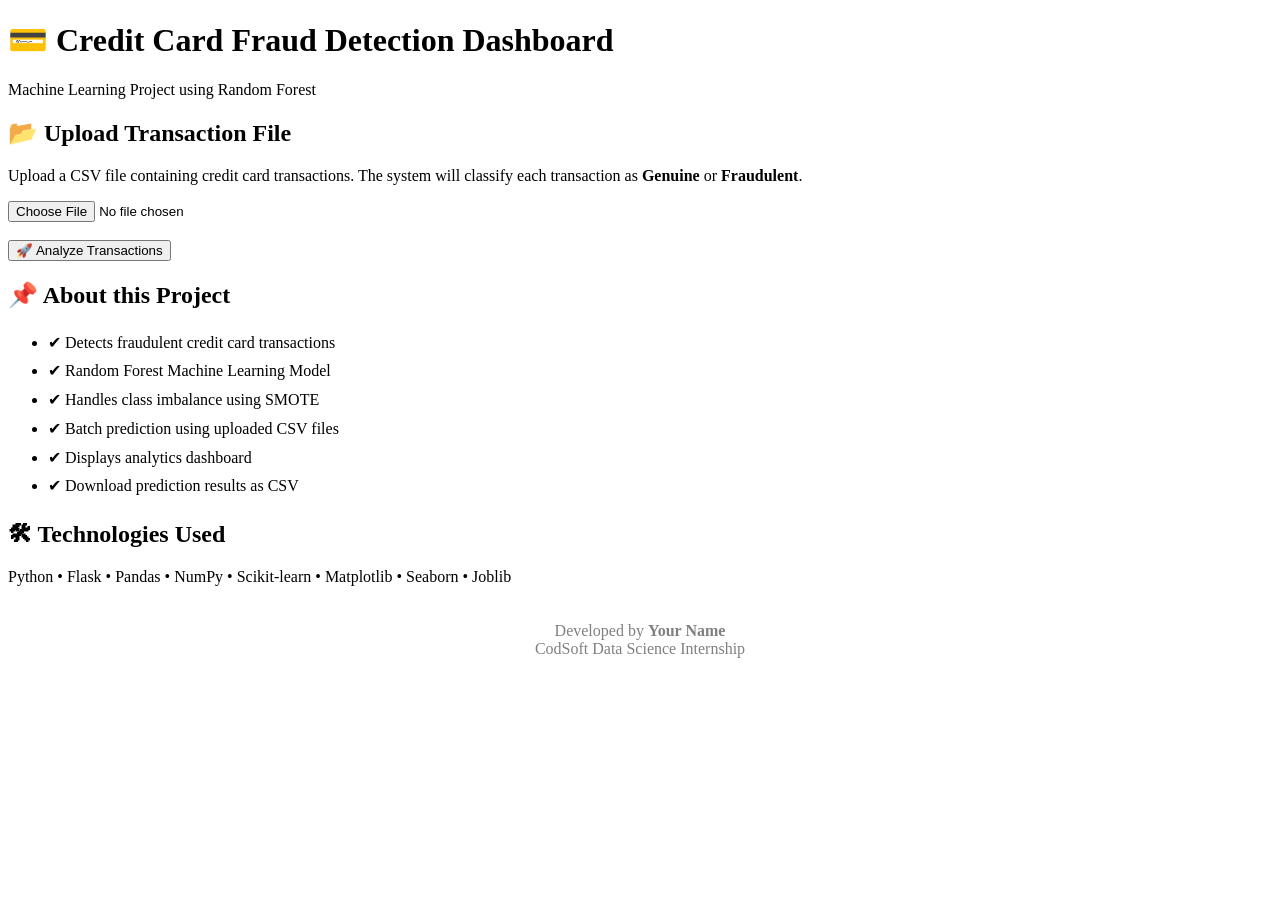
==== Credit_Card_Fraud_Detection/templates/index.html @ 98cfa6f1 "Add CodSoft internship projects" ====
<!DOCTYPE html>
<html lang="en">

<head>

    <meta charset="UTF-8">
    <meta name="viewport" content="width=device-width, initial-scale=1.0">

    <title>Credit Card Fraud Detection</title>

    <link rel="stylesheet"
          href="{{ url_for('static', filename='css/style.css') }}">

</head>

<body>

<div class="header">

    <h1>💳 Credit Card Fraud Detection Dashboard</h1>

    <p>Machine Learning Project using Random Forest</p>

</div>

<div class="container">

    <div class="card">

        <h2>📂 Upload Transaction File</h2>

        <p>
            Upload a CSV file containing credit card transactions.
            The system will classify each transaction as
            <b>Genuine</b> or <b>Fraudulent</b>.
        </p>

        <form action="/predict"
              method="POST"
              enctype="multipart/form-data">

            <input
                type="file"
                name="file"
                accept=".csv"
                required>

            <br><br>

            <button type="submit">
                🚀 Analyze Transactions
            </button>

        </form>

    </div>

    <div class="card">

        <h2>📌 About this Project</h2>

        <ul style="text-align:left; line-height:1.8;">

            <li>✔ Detects fraudulent credit card transactions</li>

            <li>✔ Random Forest Machine Learning Model</li>

            <li>✔ Handles class imbalance using SMOTE</li>

            <li>✔ Batch prediction using uploaded CSV files</li>

            <li>✔ Displays analytics dashboard</li>

            <li>✔ Download prediction results as CSV</li>

        </ul>

    </div>

    <div class="card">

        <h2>🛠 Technologies Used</h2>

        <p>

            Python • Flask • Pandas • NumPy •
            Scikit-learn • Matplotlib • Seaborn • Joblib

        </p>

    </div>

</div>

<footer style="text-align:center;padding:20px;color:gray;">

Developed by <b>Your Name</b><br>

CodSoft Data Science Internship

</footer>

</body>

</html>
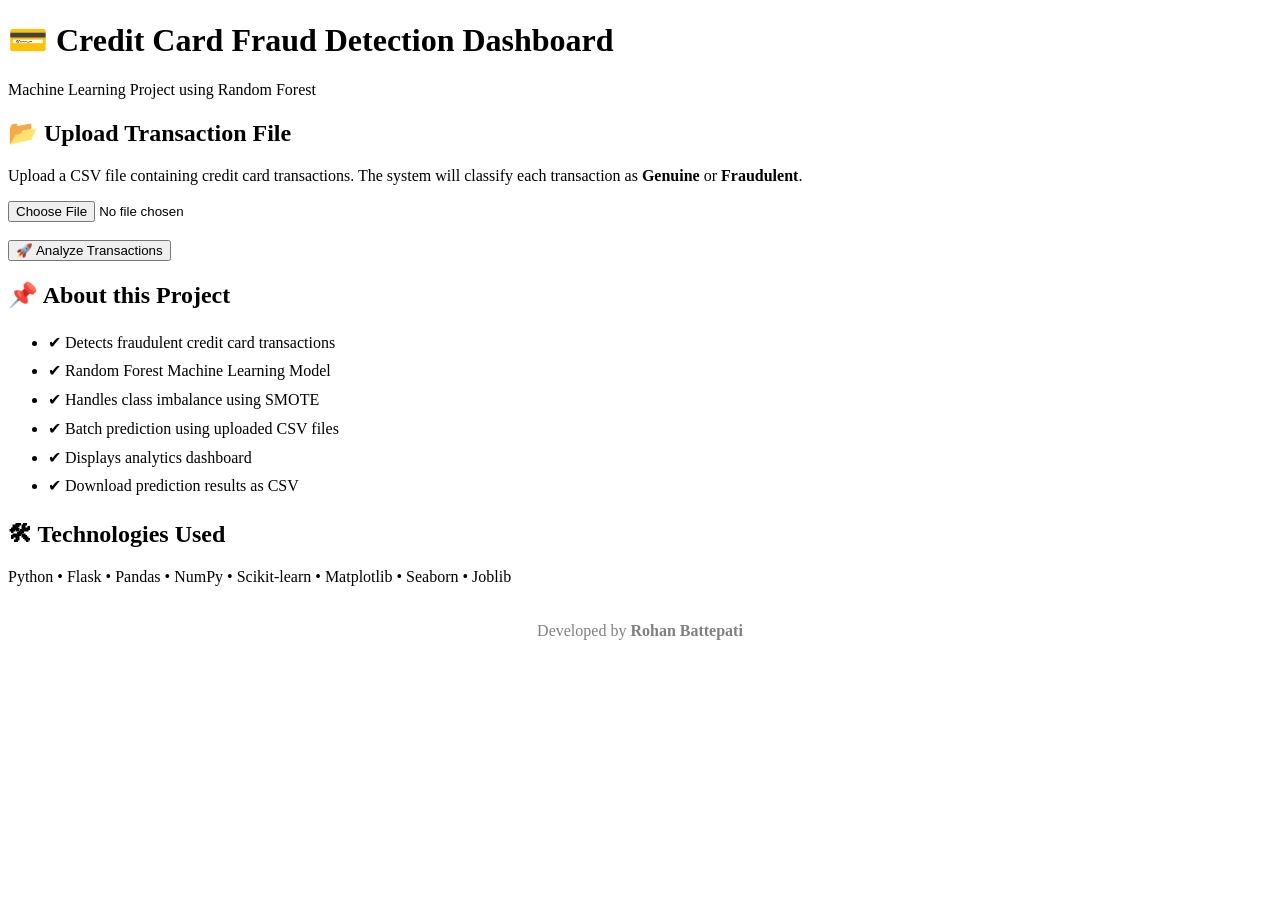
==== commit 924ab6ec: "Update footer with developer name" ====
--- a/Credit_Card_Fraud_Detection/templates/index.html
+++ b/Credit_Card_Fraud_Detection/templates/index.html
@@ -94,12 +94,12 @@
 
 <footer style="text-align:center;padding:20px;color:gray;">
 
-Developed by <b>Your Name</b><br>
+Developed by <b>Rohan Battepati</b><br>
 
-CodSoft Data Science Internship
+
 
 </footer>
 
 </body>
 
-</html>+</html>
